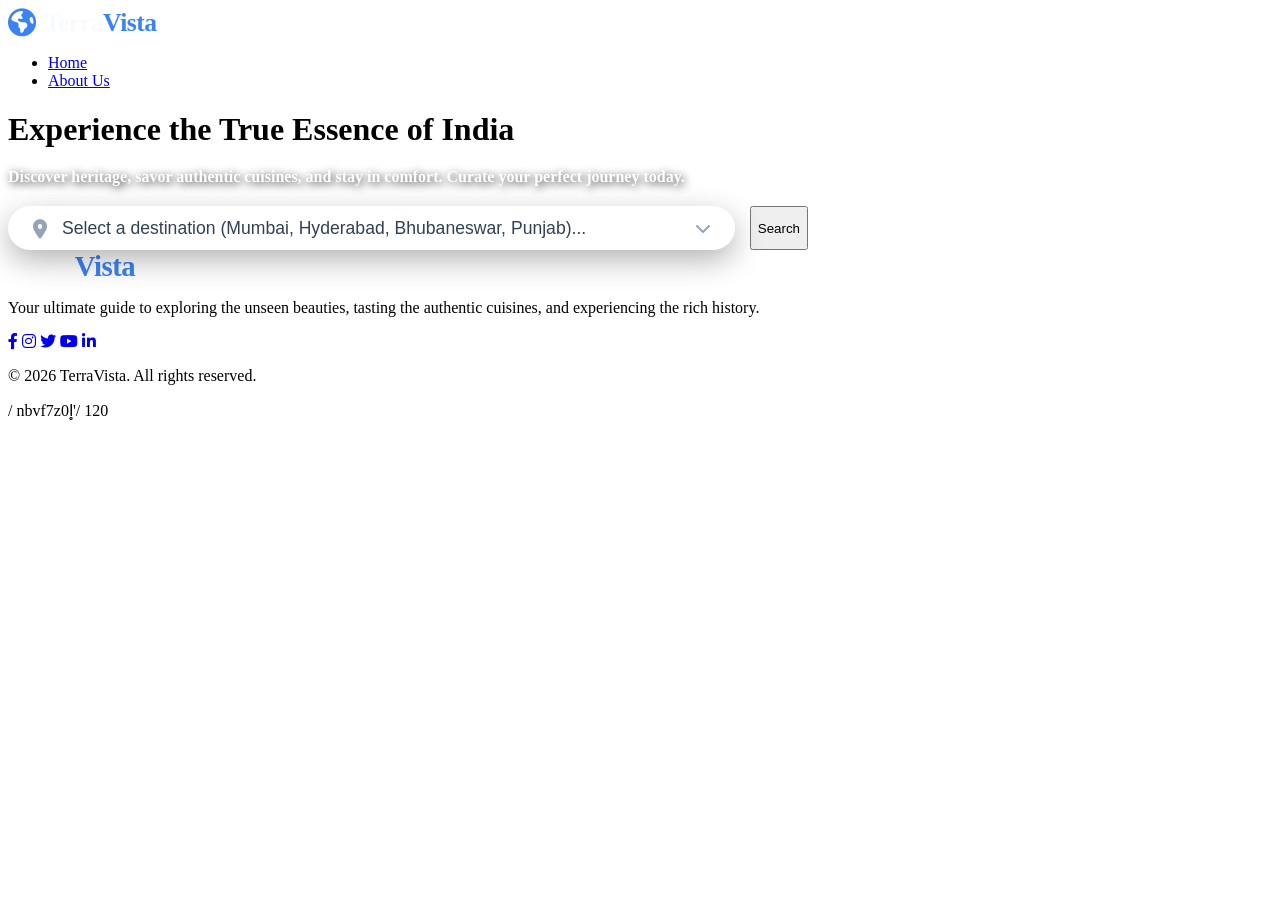
==== templates/index.html @ 97519871 "Update index.html" ====
<!DOCTYPE html>
<html lang="en">
<head>
    <meta charset="UTF-8">
    <meta name="viewport" content="width=device-width, initial-scale=1.0">
    <title>TerraVista - Explore.Experience.Enjoy</title>
    <link rel="stylesheet" href="{{ url_for('static', filename='style.css') }}?v=12.0">
    <link rel="stylesheet" href="https://cdnjs.cloudflare.com/ajax/libs/font-awesome/6.0.0/css/all.min.css">
</head>
<body class="home-bg">

    <nav class="navbar">
        <div class="logo" style="display: flex; align-items: center; gap: 8px;">
            <i class="fas fa-globe-americas" style="color: #3b82f6; font-size: 28px;"></i>
            <span style="font-weight: 800; font-size: 1.6rem; letter-spacing: -0.5px; color: #f8fafc;">Terra<span style="color: #3b82f6;">Vista</span></span>
        </div>
        <ul class="nav-links">
            <li><a href="/">Home</a></li>
            <li><a href="/about">About Us</a></li>
        </ul>
    </nav>

    <header class="hero-section">
        <h1 class="hero-title" style="margin-bottom: 20px;">Experience the True Essence of India</h1>
        
        <p class="hero-subtitle" style="color: #ffffff; text-shadow: 2px 2px 8px rgba(0,0,0,0.9); font-weight: 800;">
            Discover heritage, savor authentic cuisines, and stay in comfort. Curate your perfect journey today.
        </p>

        <form action="/search" method="get" style="display: flex; gap: 15px; width: 100%; max-width: 800px; margin-top: 20px; justify-content: center;">
            
            <div style="display: flex; align-items: center; background: #ffffff; padding: 12px 25px; border-radius: 50px; flex: 1; box-shadow: 0 10px 30px rgba(0,0,0,0.3); position: relative;">
                
                <i class="fas fa-map-marker-alt" style="color: #94a3b8; font-size: 1.2rem; margin-right: 15px;"></i>
                
                <select name="city" required style="flex: 1; border: none; outline: none; font-size: 1.1rem; background: transparent; cursor: pointer; color: #334155; -webkit-appearance: none; -moz-appearance: none; appearance: none; padding-right: 30px;">
                    <option value="" disabled selected>Select a destination (Mumbai, Hyderabad, Bhubaneswar, Punjab)...</option>
                    <option value="Mumbai">Mumbai</option>
                    <option value="Hyderabad">Hyderabad</option>
                    <option value="Bhubaneswar">Bhubaneswar</option>
                    <option value="Punjab">Punjab</option>
                    <option value="Kolkata">Kolkata</option>
                </select>

                <i class="fas fa-chevron-down" style="position: absolute; right: 25px; color: #94a3b8; pointer-events: none;"></i>
            </div>
            
            <button type="submit" class="search-btn">Search</button>
            
        </form>
    </header>
    
    <footer class="footer">
        <h2 style="margin: 0 0 15px 0; font-size: 1.8rem; letter-spacing: -0.5px;">
            <span style="font-weight: 800; color: #ffffff;">Terra</span><span style="color: #3b82f6;">Vista</span>
        </h2>
        <p>Your ultimate guide to exploring the unseen beauties, tasting the authentic cuisines, and experiencing the rich history.</p>
        <div class="social-icons">
            <a href="#"><i class="fab fa-facebook-f"></i></a>
            <a href="#"><i class="fab fa-instagram"></i></a>
            <a href="#"><i class="fab fa-twitter"></i></a>
            <a href="#"><i class="fab fa-youtube"></i></a>
            <a href="#"><i class="fab fa-linkedin-in"></i></a>
        </div>
        <div class="footer-bottom">
            <p>&copy; 2026 TerraVista. All rights reserved.</p>
        </div>
    </footer>

</body>
/</html> nbvf7z0l̥'/
120
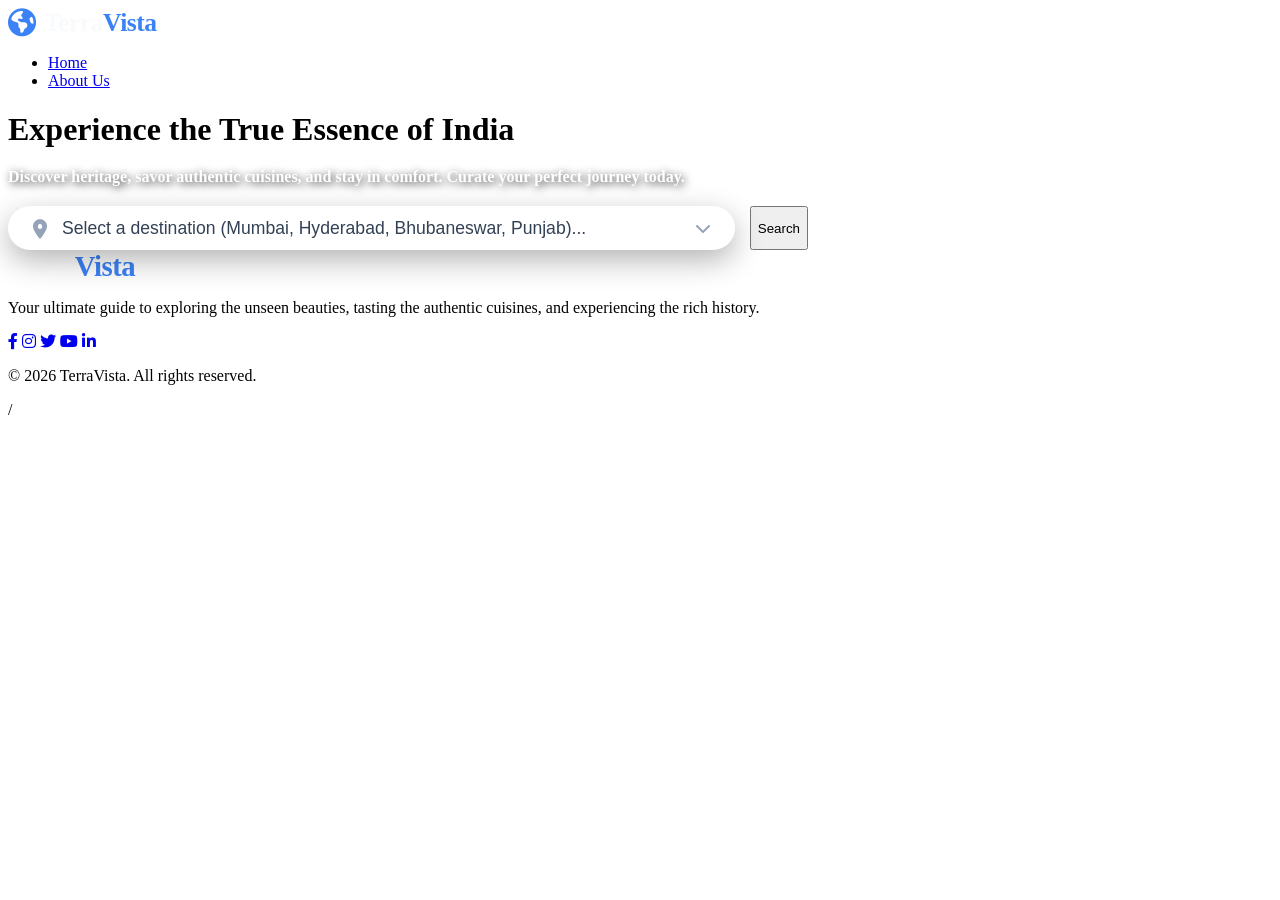
==== commit 9590e087: "Update index.html" ====
--- a/templates/index.html
+++ b/templates/index.html
@@ -68,5 +68,4 @@
     </footer>
 
 </body>
-/</html> nbvf7z0l̥'/
-120
+/</html>
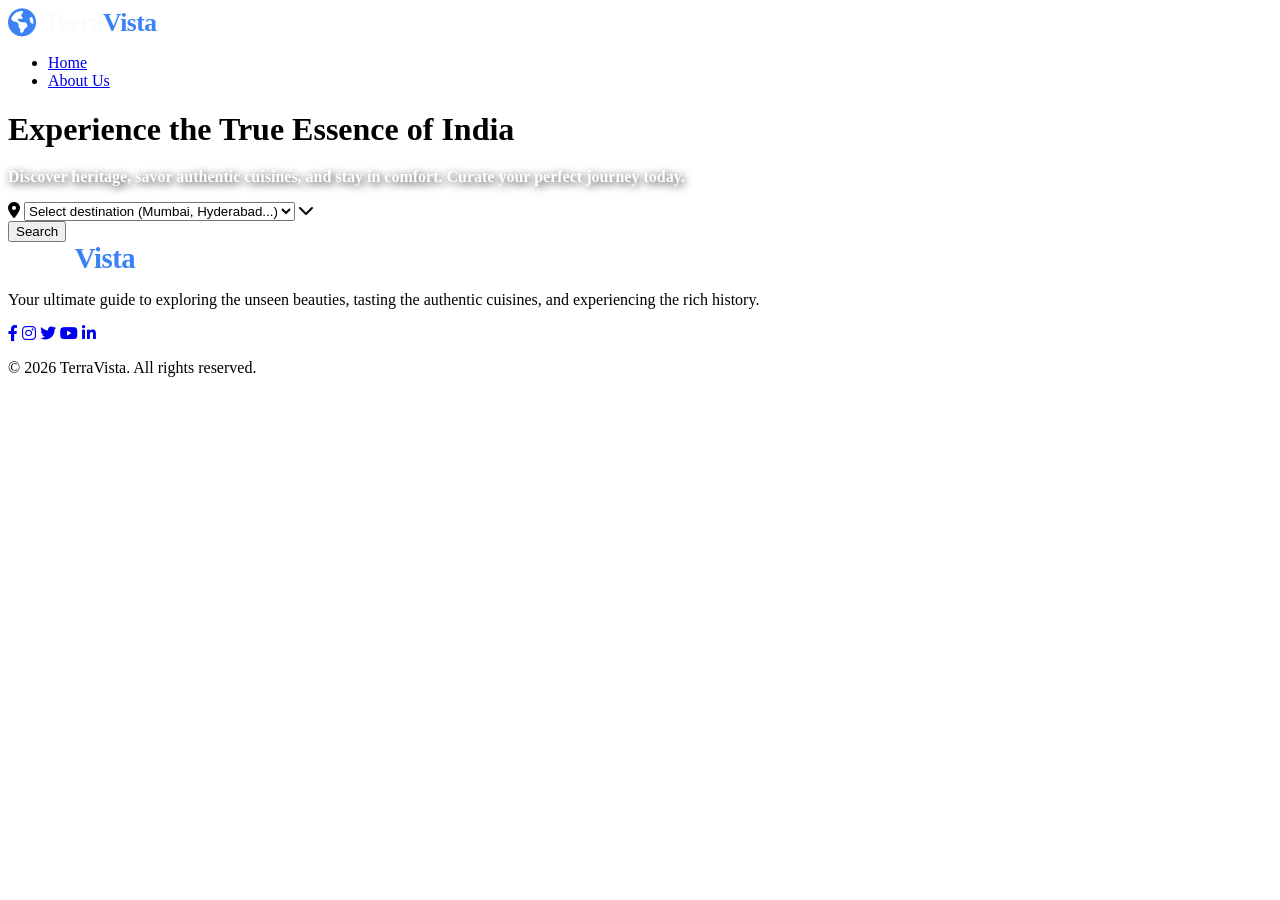
==== commit e0aa3462: "Update index.html" ====
--- a/templates/index.html
+++ b/templates/index.html
@@ -4,7 +4,7 @@
     <meta charset="UTF-8">
     <meta name="viewport" content="width=device-width, initial-scale=1.0">
     <title>TerraVista - Explore.Experience.Enjoy</title>
-    <link rel="stylesheet" href="{{ url_for('static', filename='style.css') }}?v=12.0">
+    <link rel="stylesheet" href="{{ url_for('static', filename='style.css') }}?v=32.0">
     <link rel="stylesheet" href="https://cdnjs.cloudflare.com/ajax/libs/font-awesome/6.0.0/css/all.min.css">
 </head>
 <body class="home-bg">
@@ -26,15 +26,12 @@
         <p class="hero-subtitle" style="color: #ffffff; text-shadow: 2px 2px 8px rgba(0,0,0,0.9); font-weight: 800;">
             Discover heritage, savor authentic cuisines, and stay in comfort. Curate your perfect journey today.
         </p>
-
-        <form action="/search" method="get" style="display: flex; gap: 15px; width: 100%; max-width: 800px; margin-top: 20px; justify-content: center;">
-            
-            <div style="display: flex; align-items: center; background: #ffffff; padding: 12px 25px; border-radius: 50px; flex: 1; box-shadow: 0 10px 30px rgba(0,0,0,0.3); position: relative;">
+        <form action="/search" method="get" class="hero-search-form">
+            <div class="search-input-group">
+                <i class="fas fa-map-marker-alt location-icon"></i>
                 
-                <i class="fas fa-map-marker-alt" style="color: #94a3b8; font-size: 1.2rem; margin-right: 15px;"></i>
-                
-                <select name="city" required style="flex: 1; border: none; outline: none; font-size: 1.1rem; background: transparent; cursor: pointer; color: #334155; -webkit-appearance: none; -moz-appearance: none; appearance: none; padding-right: 30px;">
-                    <option value="" disabled selected>Select a destination (Mumbai, Hyderabad, Bhubaneswar, Punjab)...</option>
+                <select name="city" required class="city-dropdown">
+                    <option value="" disabled selected>Select destination (Mumbai, Hyderabad...)</option>
                     <option value="Mumbai">Mumbai</option>
                     <option value="Hyderabad">Hyderabad</option>
                     <option value="Bhubaneswar">Bhubaneswar</option>
@@ -42,12 +39,12 @@
                     <option value="Kolkata">Kolkata</option>
                 </select>
 
-                <i class="fas fa-chevron-down" style="position: absolute; right: 25px; color: #94a3b8; pointer-events: none;"></i>
+                <i class="fas fa-chevron-down dropdown-arrow"></i>
             </div>
             
             <button type="submit" class="search-btn">Search</button>
-            
         </form>
+
     </header>
     
     <footer class="footer">
@@ -68,4 +65,4 @@
     </footer>
 
 </body>
-/</html>
+</html>
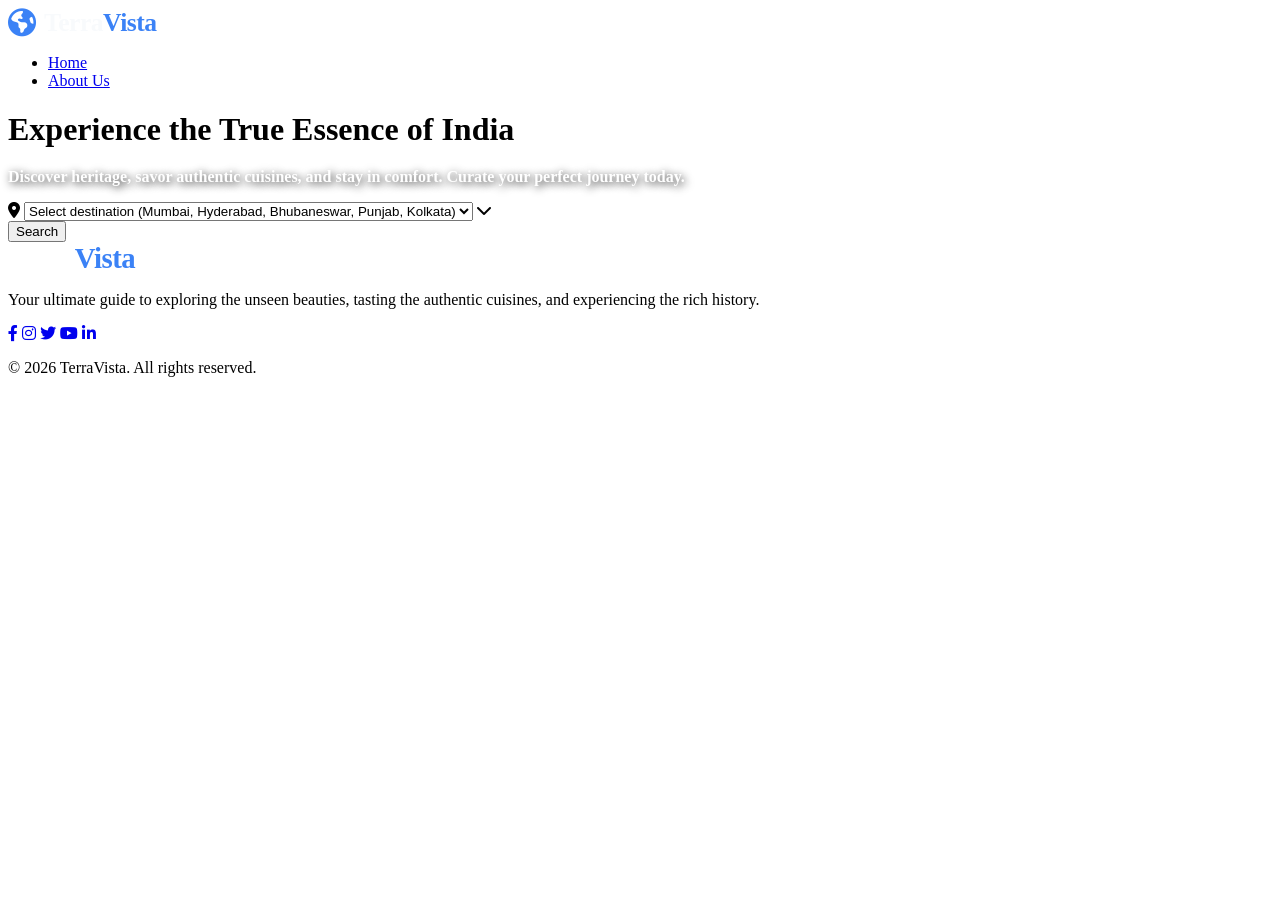
==== commit 741fefb0: "Update index.html" ====
--- a/templates/index.html
+++ b/templates/index.html
@@ -4,7 +4,7 @@
     <meta charset="UTF-8">
     <meta name="viewport" content="width=device-width, initial-scale=1.0">
     <title>TerraVista - Explore.Experience.Enjoy</title>
-    <link rel="stylesheet" href="{{ url_for('static', filename='style.css') }}?v=32.0">
+    <link rel="stylesheet" href="{{ url_for('static', filename='style.css') }}?v=43.0">
     <link rel="stylesheet" href="https://cdnjs.cloudflare.com/ajax/libs/font-awesome/6.0.0/css/all.min.css">
 </head>
 <body class="home-bg">
@@ -31,7 +31,7 @@
                 <i class="fas fa-map-marker-alt location-icon"></i>
                 
                 <select name="city" required class="city-dropdown">
-                    <option value="" disabled selected>Select destination (Mumbai, Hyderabad...)</option>
+                    <option value="" disabled selected>Select destination (Mumbai, Hyderabad, Bhubaneswar, Punjab, Kolkata)</option>
                     <option value="Mumbai">Mumbai</option>
                     <option value="Hyderabad">Hyderabad</option>
                     <option value="Bhubaneswar">Bhubaneswar</option>
@@ -64,5 +64,15 @@
         </div>
     </footer>
 
+    <script>
+        // Listen for the Enter key on the dropdown
+        document.querySelector('.city-dropdown').addEventListener('keypress', function (e) {
+            if (e.key === 'Enter') {
+                e.preventDefault(); // Stop default browser behavior
+                document.querySelector('.hero-search-form').submit(); // Trigger the search
+            }
+        });
+    </script>
+
 </body>
 </html>
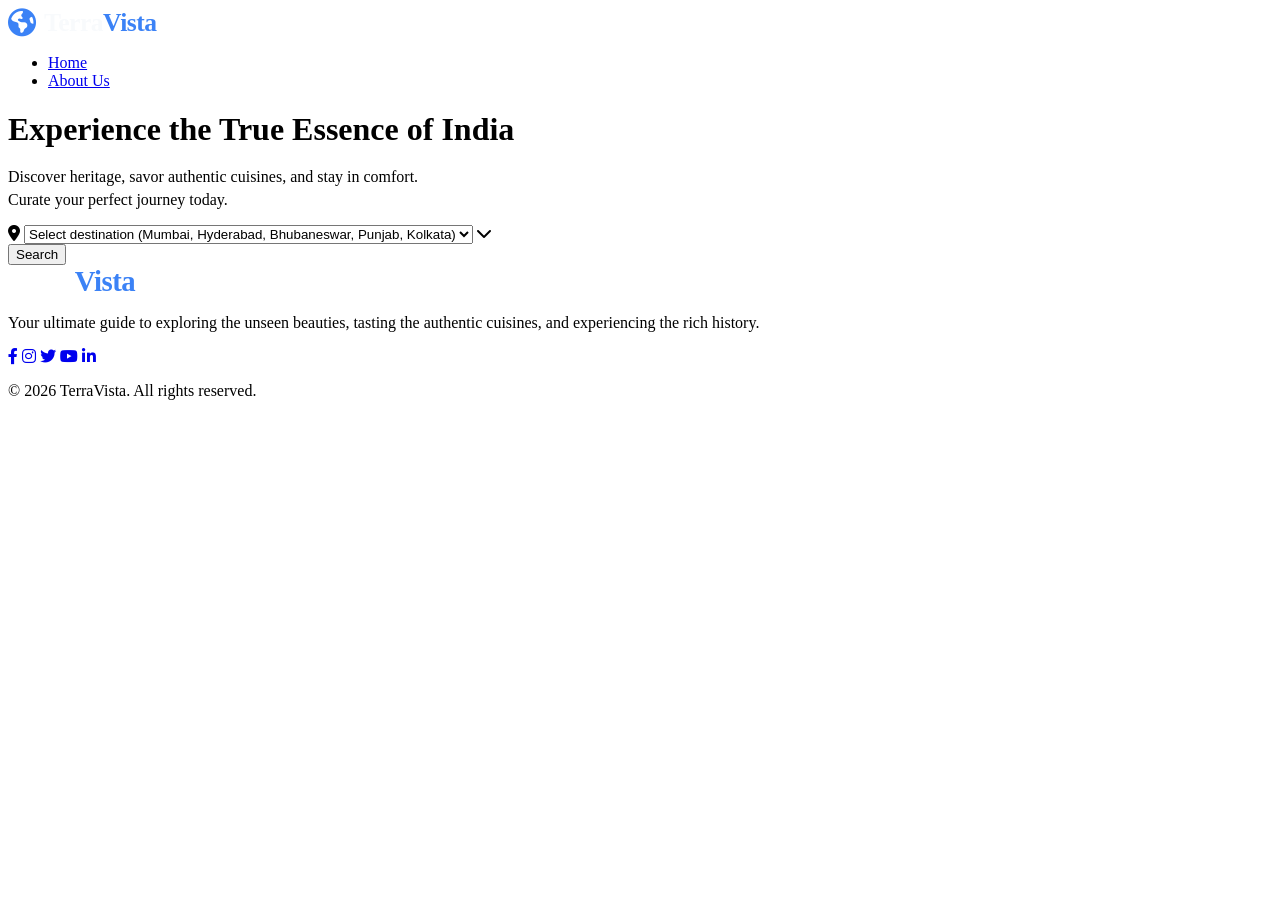
==== commit c26d7088: "Update index.html" ====
--- a/templates/index.html
+++ b/templates/index.html
@@ -4,7 +4,7 @@
     <meta charset="UTF-8">
     <meta name="viewport" content="width=device-width, initial-scale=1.0">
     <title>TerraVista - Explore.Experience.Enjoy</title>
-    <link rel="stylesheet" href="{{ url_for('static', filename='style.css') }}?v=43.0">
+    <link rel="stylesheet" href="{{ url_for('static', filename='style.css') }}?v=49.0">
     <link rel="stylesheet" href="https://cdnjs.cloudflare.com/ajax/libs/font-awesome/6.0.0/css/all.min.css">
 </head>
 <body class="home-bg">
@@ -23,9 +23,11 @@
     <header class="hero-section">
         <h1 class="hero-title" style="margin-bottom: 20px;">Experience the True Essence of India</h1>
         
-        <p class="hero-subtitle" style="color: #ffffff; text-shadow: 2px 2px 8px rgba(0,0,0,0.9); font-weight: 800;">
-            Discover heritage, savor authentic cuisines, and stay in comfort. Curate your perfect journey today.
+        <p class="hero-subtitle">
+            <span style="display: block; margin-bottom: 5px;">Discover heritage, savor authentic cuisines, and stay in comfort.</span>
+            <span style="display: block;">Curate your perfect journey today.</span>
         </p>
+
         <form action="/search" method="get" class="hero-search-form">
             <div class="search-input-group">
                 <i class="fas fa-map-marker-alt location-icon"></i>
@@ -69,7 +71,17 @@
         document.querySelector('.city-dropdown').addEventListener('keypress', function (e) {
             if (e.key === 'Enter') {
                 e.preventDefault(); // Stop default browser behavior
-                document.querySelector('.hero-search-form').submit(); // Trigger the search
+                
+                const searchBtn = document.querySelector('.search-btn');
+                const form = document.querySelector('.hero-search-form');
+                
+                // 1. Add the neon glow class to replicate the hover perfectly
+                searchBtn.classList.add('neon-glow');
+                
+                // 2. Wait 300 milliseconds for the flash, then submit
+                setTimeout(() => {
+                    form.submit();
+                }, 300);
             }
         });
     </script>
